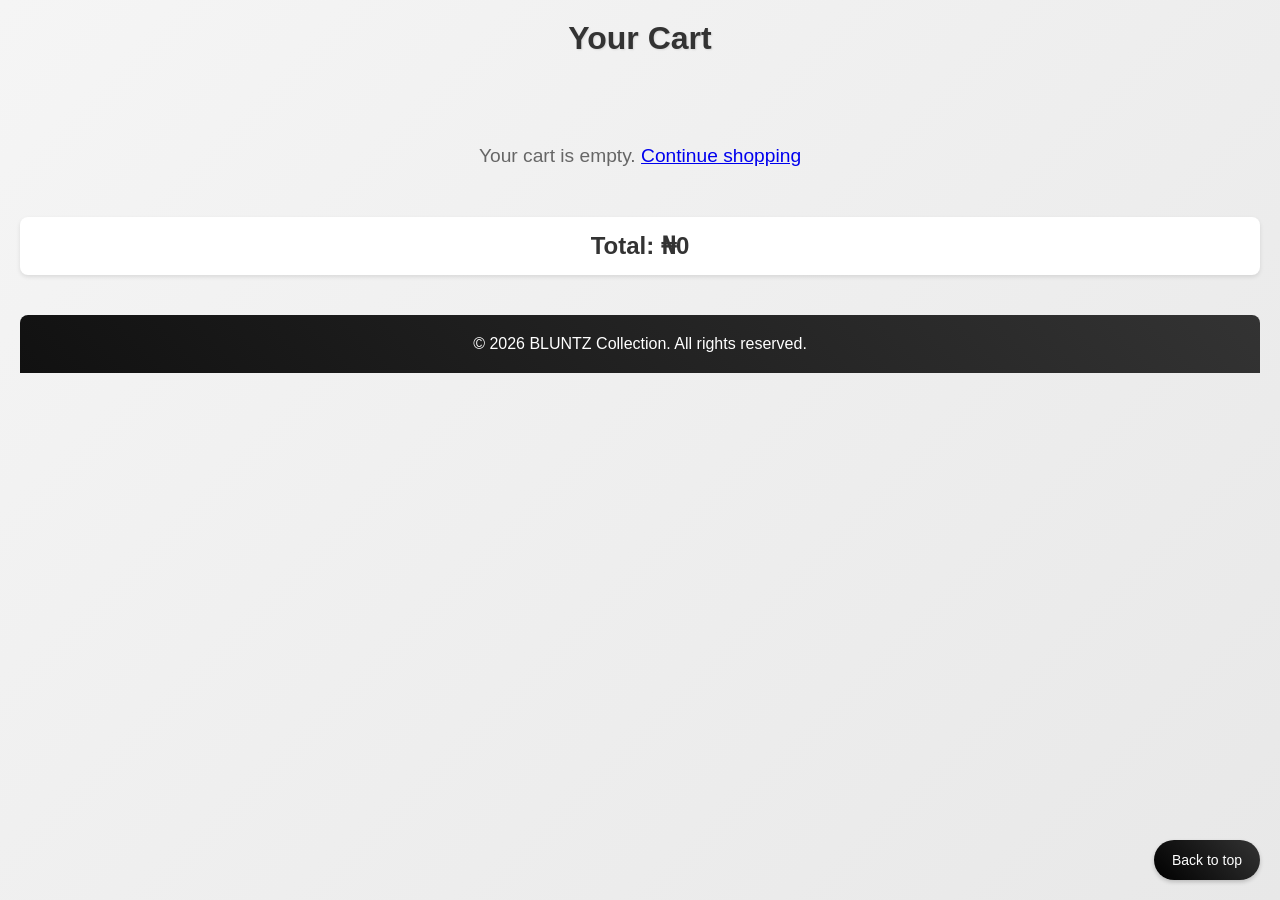
==== cart.html @ c2476c3e "Add files via upload" ====
<!DOCTYPE html>
<html lang="en">
<head>
<meta charset="UTF-8">
<title>Your Cart</title>
<meta name="viewport" content="width=device-width, initial-scale=1.0">

<style>
*{margin:0;padding:0;box-sizing:border-box;font-family:'Segoe UI', Tahoma, Geneva, Verdana, sans-serif}

body{background: linear-gradient(135deg, #f5f5f5 0%, #e8e8e8 100%);padding:20px;min-height:100vh}

h2{text-align:center;color:#333;margin-bottom:20px;font-size:2em;text-shadow:1px 1px 2px rgba(0,0,0,0.1)}

.cart-item{
  background:#fff;
  display:flex;
  gap:15px;
  padding:20px;
  margin-bottom:15px;
  border-radius:12px;
  box-shadow:0 4px 8px rgba(0,0,0,0.1);
  transition:transform 0.2s, box-shadow 0.2s;
}

.cart-item:hover{
  transform:translateY(-2px);
  box-shadow:0 6px 12px rgba(0,0,0,0.15);
}

.cart-item img{
  width:120px;
  height:120px;
  object-fit:cover;
  border-radius:8px;
  border:2px solid #eee;
}

.details{flex:1}

.details h4{font-size:1.2em;color:#333;margin-bottom:5px}

.details p{color:#666;margin-bottom:5px}

.qty{
  display:flex;
  align-items:center;
  gap:10px;
  margin-top:10px;
}

.qty button{
  width:35px;
  height:35px;
  border:none;
  background:linear-gradient(45deg, #000, #333);
  color:#fff;
  cursor:pointer;
  border-radius:50%;
  font-size:18px;
  transition:background 0.3s, transform 0.1s;
}

.qty button:hover{
  background:linear-gradient(45deg, #333, #555);
  transform:scale(1.1);
}

.qty button:active{transform:scale(0.95)}

.total{
  font-size:24px;
  font-weight:bold;
  margin:30px 0;
  text-align:center;
  color:#333;
  background:#fff;
  padding:15px;
  border-radius:8px;
  box-shadow:0 2px 4px rgba(0,0,0,0.1);
}

.checkout-btn{
  display:block;
  width:100%;
  max-width:300px;
  margin:20px auto;
  padding:15px;
  background:linear-gradient(45deg, #28a745, #20c997);
  color:#fff;
  text-align:center;
  text-decoration:none;
  border-radius:8px;
  font-size:18px;
  font-weight:bold;
  transition:background 0.3s, transform 0.2s;
}

.checkout-btn:hover{
  background:linear-gradient(45deg, #20c997, #17a2b8);
  transform:translateY(-2px);
}

.empty-cart{
  text-align:center;
  color:#666;
  font-size:1.2em;
  margin:50px 0;
}

/* ===== FOOTER ===== */
footer {
  background: linear-gradient(45deg, #111, #333);
  color: #fff;
  text-align: center;
  padding: 20px;
  margin-top:40px;
  border-radius:8px 8px 0 0;
}
.back-to-top{
    position: fixed;
    bottom: 20px;
    right: 20px;
    background:linear-gradient(45deg, #000, #333);
    color: #fff;
    padding: 12px 18px;
    border-radius: 50px;
    text-decoration: none;
    font-size: 14px;
    transition: background-color 0.3s, opacity 0.3s, transform 0.2s;
    z-index: 999;
    box-shadow:0 2px 4px rgba(0,0,0,0.2);
  }
  .back-to-top:hover{
    background:linear-gradient(45deg, #ffc107, #ffeb3b);
    color: black;
    opacity: 1;
    transform:translateY(-2px);
  }
  html{
    scroll-behavior: smooth;
  }
</style>
</head>

<body>

<h2>Your Cart</h2>
<br>

<div id="cart"></div>

<div id="empty-message" class="empty-cart" style="display:none;">Your cart is empty. <a href="index.html">Continue shopping</a></div>

<p class="total">Total: ₦<span id="total">0</span></p>

<a href="#" id="checkout-btn" class="checkout-btn" style="display:none;">Proceed to Checkout</a>

<!--BACK TO TOP-->
<a href="#" class="back-to-top">Back to top</a>
 <!-- FOOTER -->
 <footer>
  <p>&copy; 2026 BLUNTZ Collection. All rights reserved.</p>
</footer>

<script>
let cart = JSON.parse(localStorage.getItem("cart")) || [];
const cartBox = document.getElementById("cart");
const totalEl = document.getElementById("total");
const emptyMsg = document.getElementById("empty-message");
const checkoutBtn = document.getElementById("checkout-btn");

function renderCart(){
  cartBox.innerHTML="";
  let total = 0;

  if(cart.length === 0){
    emptyMsg.style.display = "block";
    checkoutBtn.style.display = "none";
    totalEl.innerText = "0";
    return;
  }

  emptyMsg.style.display = "none";
  checkoutBtn.style.display = "block";

  cart.forEach((item,index)=>{
    total += item.price * item.qty;

    cartBox.innerHTML += `
      <div class="cart-item">
        <img src="${item.img}" alt="${item.name}">
        <div class="details">
          <h4>${item.name}</h4>
          <p>₦${item.price.toLocaleString()}</p>

          <div class="qty">
            <button onclick="changeQty(${index},-1)">−</button>
            <span>${item.qty}</span>
            <button onclick="changeQty(${index},1)">+</button>
          </div>

          <p><b>Subtotal:</b> ₦${(item.price * item.qty).toLocaleString()}</p>
        </div>
      </div>
    `;
  });

  totalEl.innerText = total.toLocaleString();
  localStorage.setItem("cart", JSON.stringify(cart));
}

function changeQty(index,change){
  cart[index].qty += change;
  if(cart[index].qty <= 0){
    cart.splice(index,1);
  }
  renderCart();
}

renderCart();
</script>

</body>
</html>
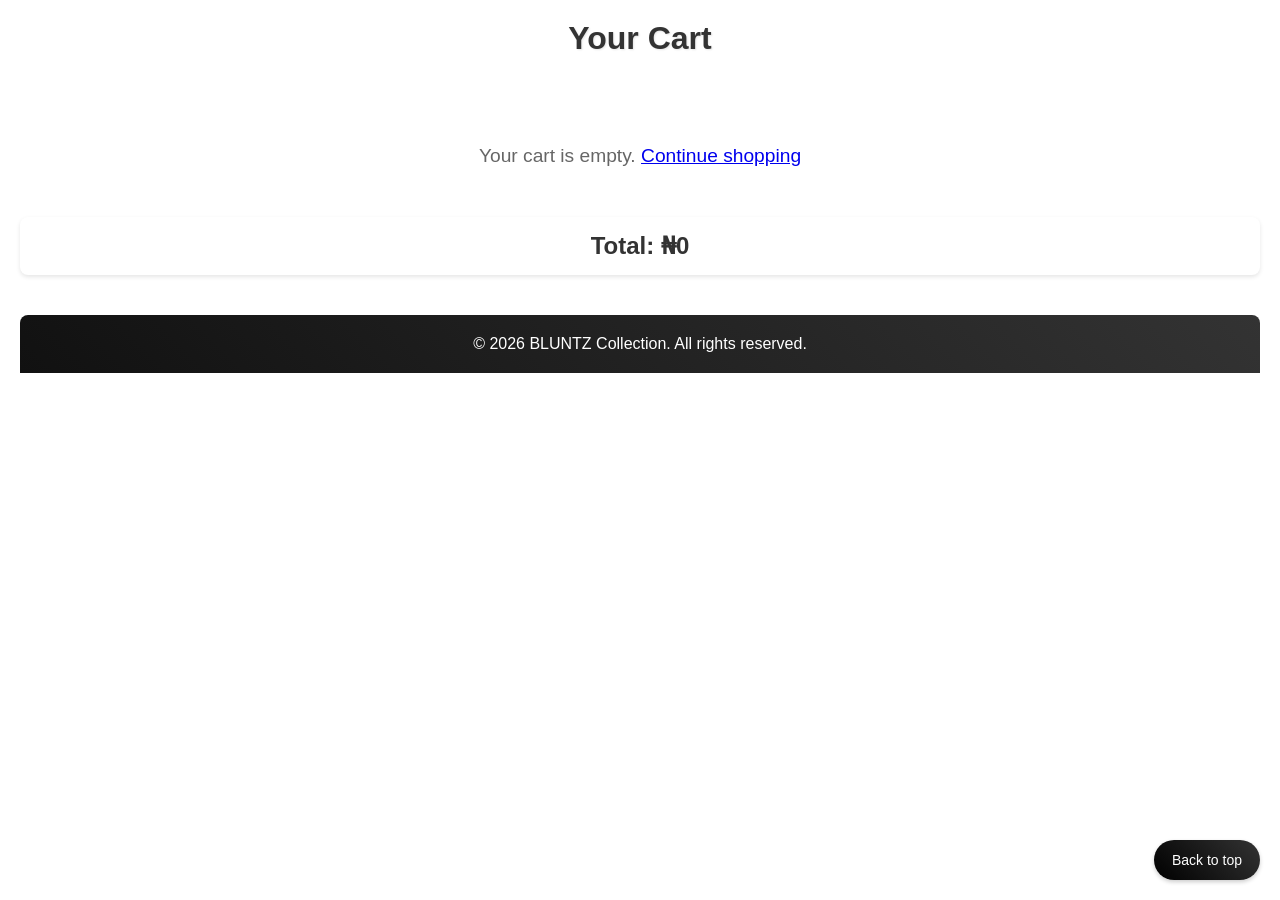
==== commit 9a950d81: "Update cart.html" ====
--- a/cart.html
+++ b/cart.html
@@ -8,7 +8,7 @@
 <style>
 *{margin:0;padding:0;box-sizing:border-box;font-family:'Segoe UI', Tahoma, Geneva, Verdana, sans-serif}
 
-body{background: linear-gradient(135deg, #f5f5f5 0%, #e8e8e8 100%);padding:20px;min-height:100vh}
+body{background: FBFEF9;padding:20px;min-height:100vh}
 
 h2{text-align:center;color:#333;margin-bottom:20px;font-size:2em;text-shadow:1px 1px 2px rgba(0,0,0,0.1)}
 
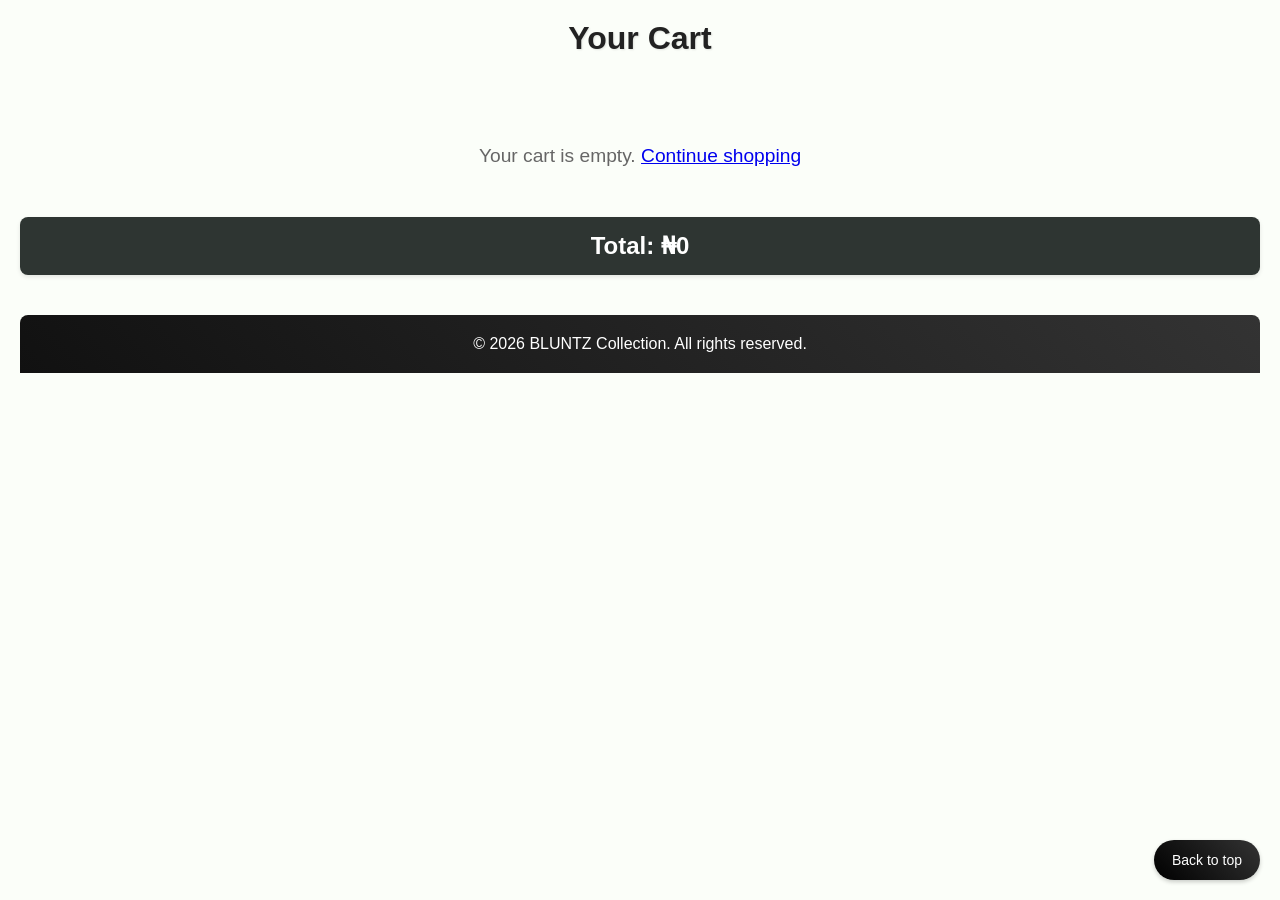
==== commit 5a53372d: "Update cart.html" ====
--- a/cart.html
+++ b/cart.html
@@ -8,12 +8,12 @@
 <style>
 *{margin:0;padding:0;box-sizing:border-box;font-family:'Segoe UI', Tahoma, Geneva, Verdana, sans-serif}
 
-body{background: FBFEF9;padding:20px;min-height:100vh}
-
-h2{text-align:center;color:#333;margin-bottom:20px;font-size:2em;text-shadow:1px 1px 2px rgba(0,0,0,0.1)}
+body{background: #fbfef9; padding:20px; min-height:100vh; color:#111}
+
+h2{text-align:center;color:#222;margin-bottom:20px;font-size:2em;text-shadow:1px 1px 2px rgba(0,0,0,0.1)}
 
 .cart-item{
-  background:#fff;
+  background:#2E3532;
   display:flex;
   gap:15px;
   padding:20px;
@@ -38,15 +38,23 @@
 
 .details{flex:1}
 
-.details h4{font-size:1.2em;color:#333;margin-bottom:5px}
-
-.details p{color:#666;margin-bottom:5px}
+.details h4{font-size:1.2em;color:#fff;margin-bottom:5px}
+
+.details p{color:#ccc;margin-bottom:5px}
 
 .qty{
   display:flex;
   align-items:center;
   gap:10px;
   margin-top:10px;
+}
+
+.qty span {
+  color: #fff;
+  font-size: 1.1em;
+  font-weight: 600;
+  min-width: 24px;
+  text-align: center;
 }
 
 .qty button{
@@ -73,8 +81,8 @@
   font-weight:bold;
   margin:30px 0;
   text-align:center;
-  color:#333;
-  background:#fff;
+  color:#fff;
+  background:#2E3532;
   padding:15px;
   border-radius:8px;
   box-shadow:0 2px 4px rgba(0,0,0,0.1);
@@ -86,7 +94,7 @@
   max-width:300px;
   margin:20px auto;
   padding:15px;
-  background:linear-gradient(45deg, #28a745, #20c997);
+  background:linear-gradient(45deg, #FE5F00, #e67e22);
   color:#fff;
   text-align:center;
   text-decoration:none;
@@ -97,7 +105,7 @@
 }
 
 .checkout-btn:hover{
-  background:linear-gradient(45deg, #20c997, #17a2b8);
+  background:linear-gradient(45deg, #e67e22, #FE5F00);
   transform:translateY(-2px);
 }
 
@@ -222,4 +230,4 @@
 </script>
 
 </body>
-</html>+</html>
